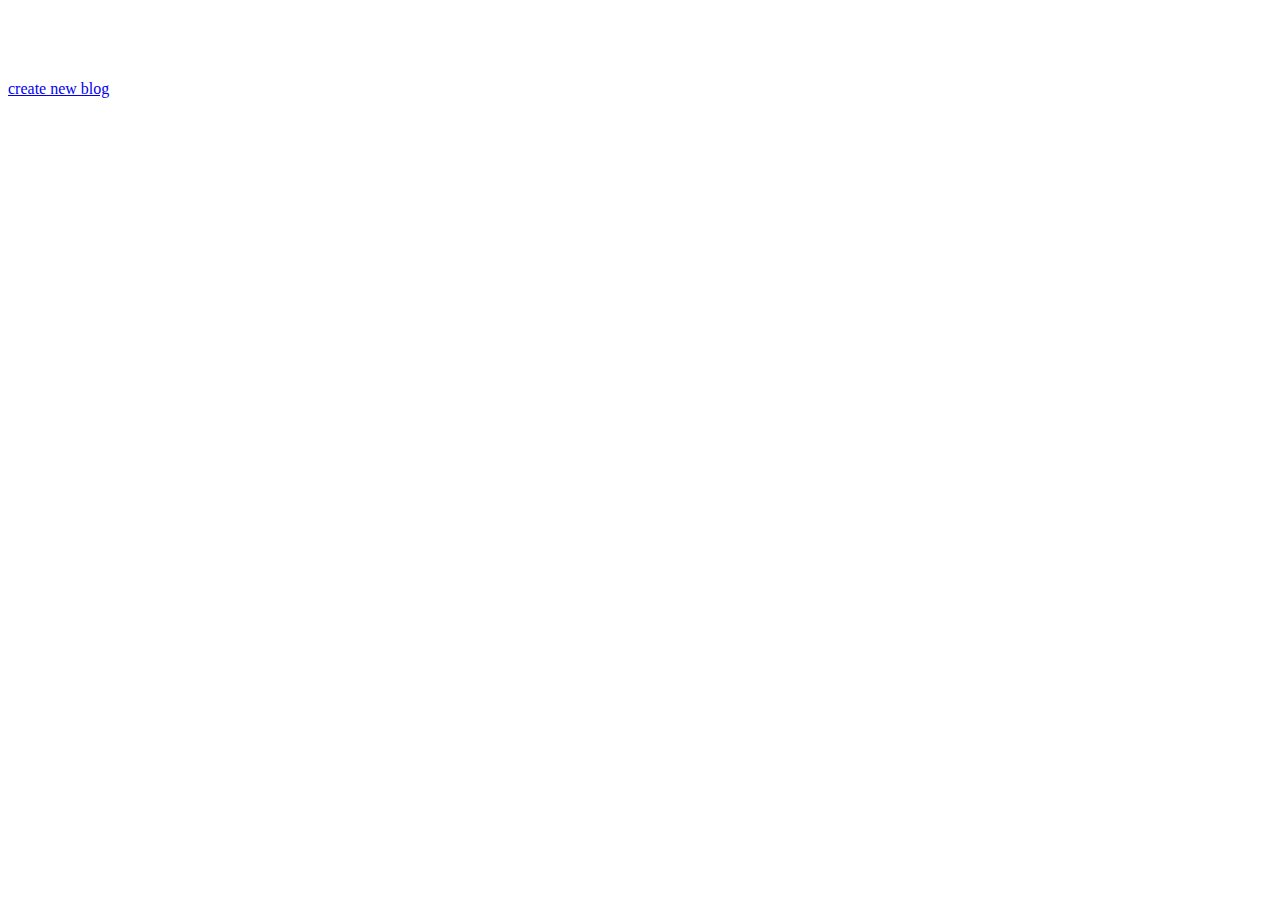
==== templates/index.html @ 672c2e5a "use bootstrap markdown" ====
<!DOCTYPE html>
<html>
	<head>
		<meta charset="utf-8"/>
		<link rel="stylesheet" type="text/css" href="static/css/bootstrap.min.css"/>
		<link rel="stylesheet" type="text/css" href="static/css/common.css"/>
		<title>首页</title>
	</head>
	<body style="magin:0px;padding: 0px;background-image: url(static/image/0987c3089ad20ae6fb7ab6c3f217d9ba.jpg);">
		<div class="container" >
			<div class="row">
				<div class="col-sm-12 col-lg-12 col-md-12">
					   <h1 align="center" id="wel_lable" style="color: white;">
					        Welcome to HexoEAD!!!
					    </h1>
				</div>
			</div>
		</div>
		<div class="container">
			<div class="col-sm-4 col-lg-offset-4">
					<div class="btn_home">
						<a href="/createNew" class="btn-info form-control" style="text-align: center;">create new blog</a>
					</div>
			</div>
			
		</div>
	 
	    
	    	
	</body>
	<!--js-->
	<script src="static/js/jquery-3.1.0.min.js" type="text/javascript" charset="utf-8"></script>
	<script src="static/js/bootstrap.min.js" type="text/javascript" charset="utf-8"></script>
</html>
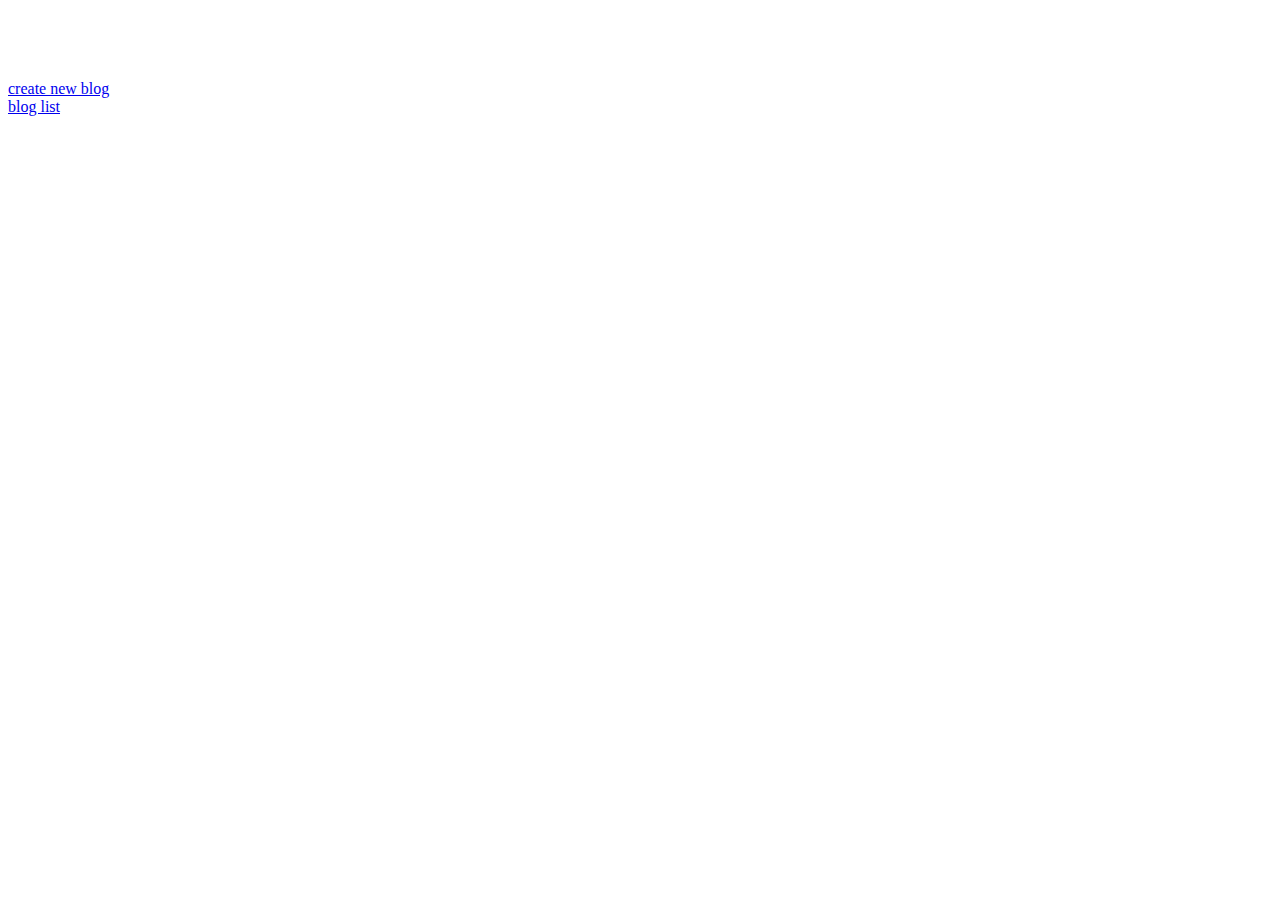
==== commit 445ef4fb: "增加了blog列表的查看" ====
--- a/templates/index.html
+++ b/templates/index.html
@@ -20,6 +20,8 @@
 			<div class="col-sm-4 col-lg-offset-4">
 					<div class="btn_home">
 						<a href="/createNew" class="btn-info form-control" style="text-align: center;">create new blog</a>
+						<br>
+                        <a href="/list" class="btn-info form-control" style="text-align: center;">blog list</a>
 					</div>
 			</div>
 			
